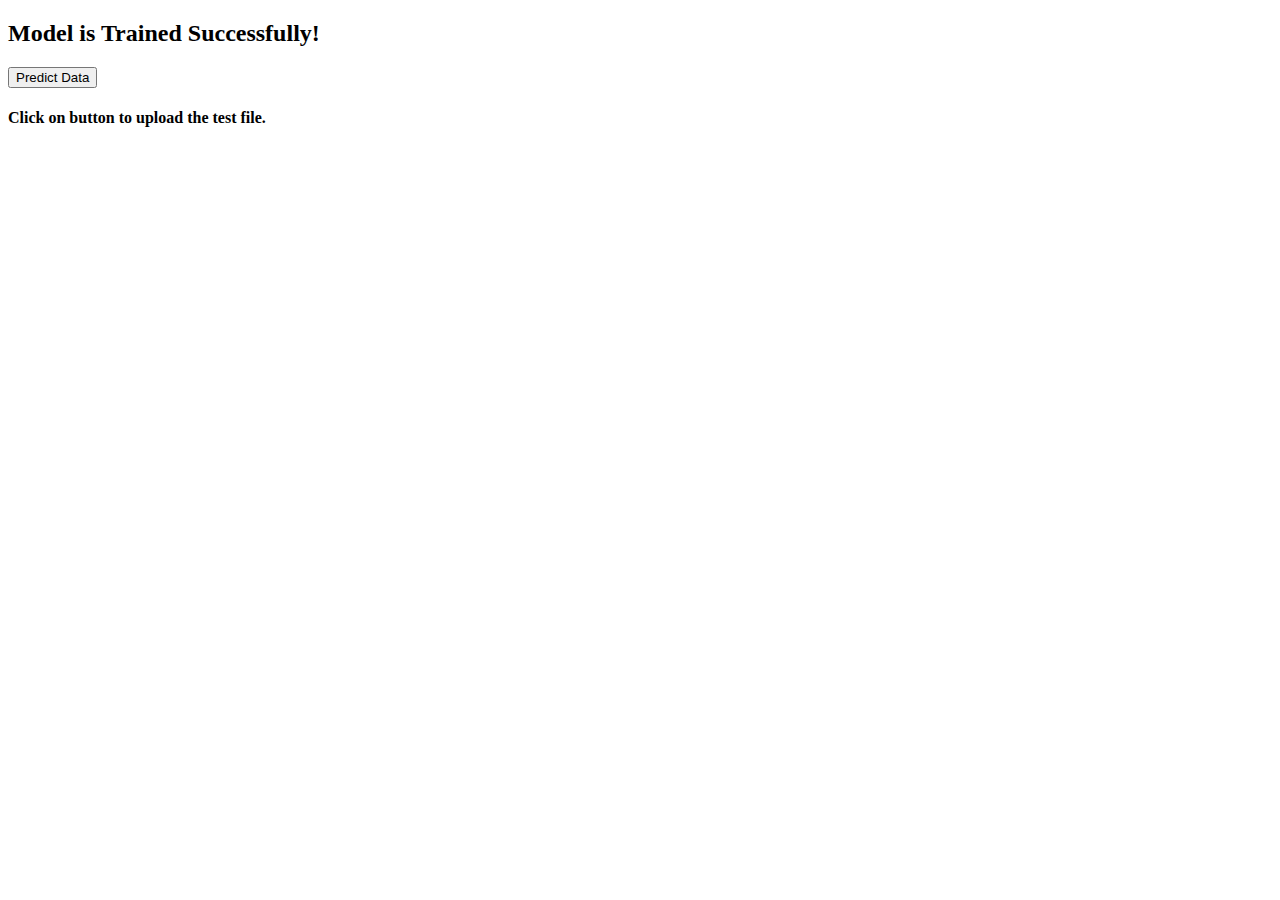
==== templates/train.html @ 91bea2b0 "First Commit" ====
<!DOCTYPE html>
<html lang="en">
<head>
    <meta charset="UTF-8">
    <meta http-equiv="X-UA-Compatible" content="IE=edge">
    <meta name="viewport" content="width=device-width, initial-scale=1.0">
    <title>Model is Trained Successfully</title>
</head>
<body>

    <h2>Model is Trained Successfully!</h2>

    <!-- Button that redirects to a different link (change 'your_link_here' to the desired URL) -->
    <a href="http://127.0.0.1:5000/predict">
        <button>Predict Data</button>
    </a>
	<h4>Click on button to upload the test file.</h4>
    
</body>
</html>
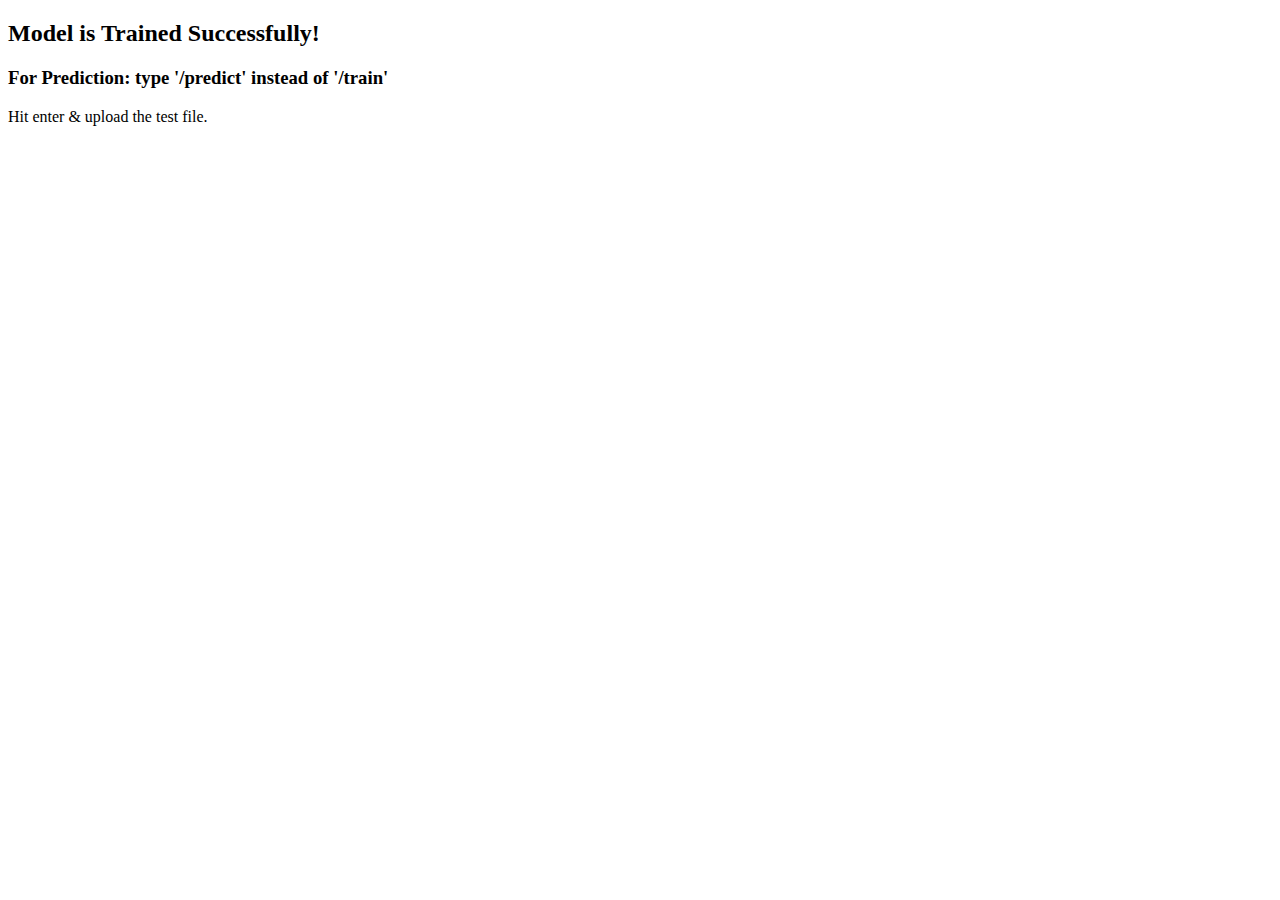
==== commit f1ac9291: "template changes" ====
--- a/templates/train.html
+++ b/templates/train.html
@@ -10,14 +10,18 @@
 
     <h2>Model is Trained Successfully!</h2>
 
-    <!-- Button that redirects to a different link (change 'your_link_here' to the desired URL) -->
+    <!-- Button that redirects to a different link (change 'your_link_here' to the desired URL) 
     <a href="http://127.0.0.1:5000/predict">
         <button>Predict Data</button>
-    </a>
-	<h4>Click on button to upload the test file.</h4>
+    </a>-->
+	<h3>For Prediction: type '/predict' instead of '/train'</h3>
+    <p>Hit enter & upload the test file.</p>
     
 </body>
 </html>
 
 
 
+
+
+
